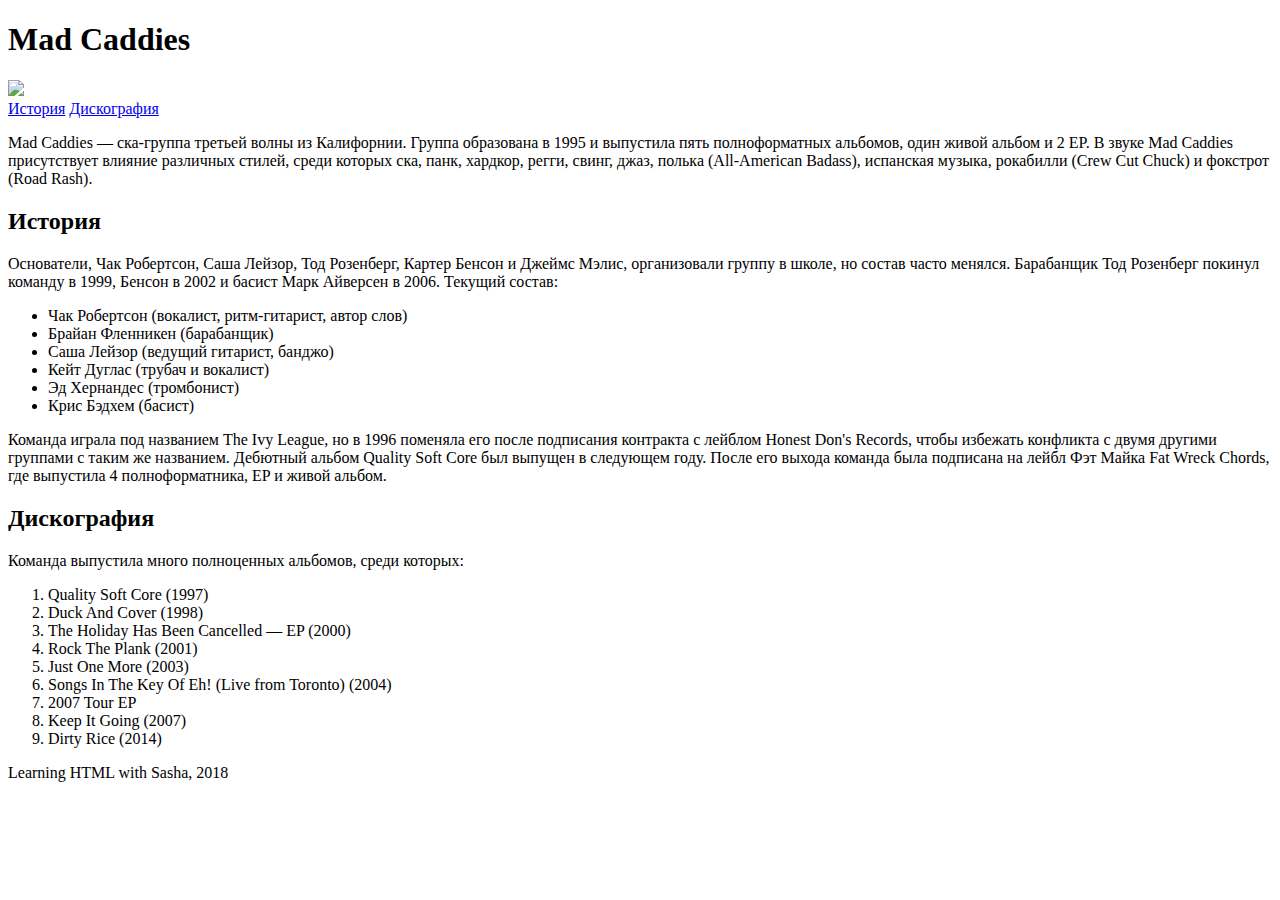
==== index.html @ 8bd48db3 "Первая домашка" ====
<!DOCTYPE html>
<html lang="en">
<head>
	<meta charset="UTF-8">
	<title>Mad Caddies</title>
	<meta keywords="ска">
</head>
<body>
	<div class="page">
		<header class="mainHeader">
			<div class="bandName">
				<h1>Mad Caddies</h1>
			</div>
			<div class="bandPicture">
				<img src="http://www.fatwreck.com/artist/large_photo/29/CaddiesHoriz1.jpg" width="400">
			</div>
			<nav class="mainMenu">
				<a href="#bandStory">История</a>
				<a href="#bandDiscography">Дискография</a>
			</nav>
		</header>
		<main class="hero">
			<section class="content">
				<div class="band details">
					<p>Mad Caddies — ска-группа третьей волны из Калифорнии. Группа образована в 1995 и выпустила пять полноформатных альбомов, один живой альбом и 2 EP. В звуке Mad Caddies присутствует влияние различных стилей, среди которых ска, панк, хардкор, регги, свинг, джаз, полька (All-American Badass), испанская музыка, рокабилли (Crew Cut Chuck) и фокстрот (Road Rash).</p>
					<h2 id="bandStory">История</h2>
					<p>Основатели, Чак Робертсон, Саша Лейзор, Тод Розенберг, Картер Бенсон и Джеймс Мэлис, организовали группу в школе, но состав часто менялся. Барабанщик Тод Розенберг покинул команду в 1999, Бенсон в 2002 и басист Марк Айверсен в 2006. Текущий состав:</p>
					<ul>
						<li>Чак Робертсон (вокалист, ритм-гитарист, автор слов)</li>
						<li>Брайан Фленникен (барабанщик)</li>
						<li>Саша Лейзор (ведущий гитарист, банджо)</li>
						<li>Кейт Дуглас (трубач и вокалист)</li>
						<li>Эд Хернандес (тромбонист)</li>
						<li>Крис Бэдхем (басист)</li>
					</ul>
					<p>Команда играла под названием The Ivy League, но в 1996 поменяла его после подписания контракта с лейблом Honest Don's Records, чтобы избежать конфликта с двумя другими группами с таким же названием. Дебютный альбом Quality Soft Core был выпущен в следующем году. После его выхода команда была подписана на лейбл Фэт Майка Fat Wreck Chords, где выпустила 4 полноформатника, EP и живой альбом.</p>
				</div>
				<div class="band music list">
					<h2 id="bandDiscography">Дискография</h2>
					<p>Команда выпустила много полноценных альбомов, среди которых:</p>
					<ol>
						<li>Quality Soft Core (1997)</li>
						<li>Duck And Cover (1998)</li>
						<li>The Holiday Has Been Cancelled — EP (2000)</li>
						<li>Rock The Plank (2001)</li>
						<li>Just One More (2003)</li>
						<li>Songs In The Key Of Eh! (Live from Toronto) (2004)</li>
						<li>2007 Tour EP</li>
						<li>Keep It Going (2007)</li>
						<li>Dirty Rice (2014)</li>
					</ol>
				</div>
			</section>
		</main>
		<footer class="mainFooter">
			<div class="copyright">
				<p>Learning HTML with Sasha, 2018</p>
			</div>
		</footer>
	</div>
</body>
</html>
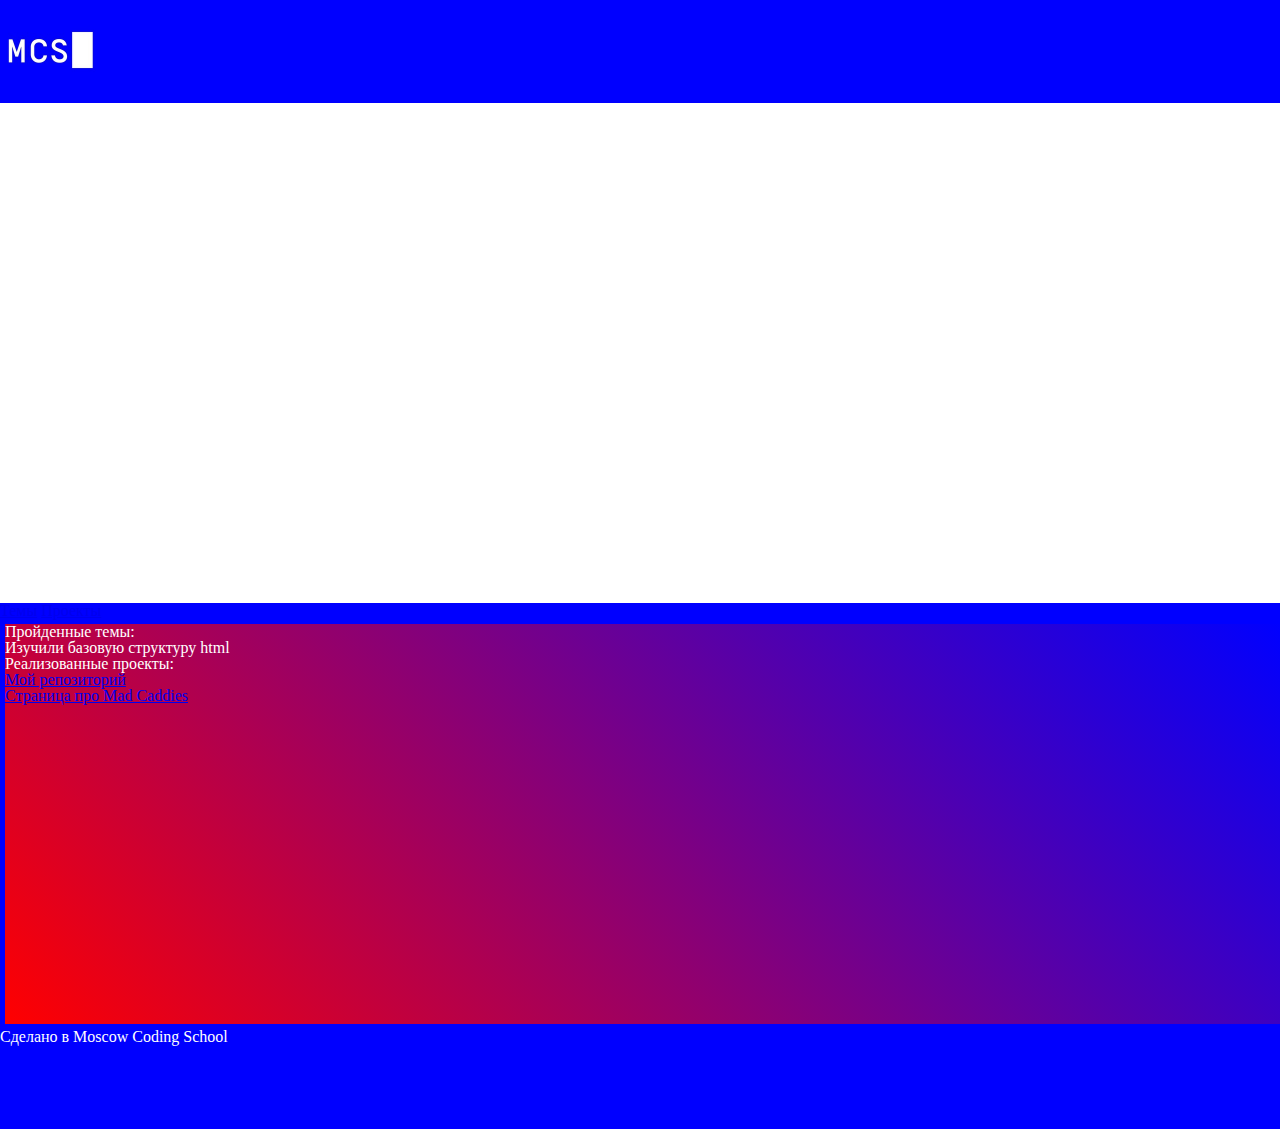
==== commit 76ac214d: "Домашка №2" ====
--- a/index.html
+++ b/index.html
@@ -1,62 +1,51 @@
 <!DOCTYPE html>
-<html lang="en">
-<head>
-	<meta charset="UTF-8">
-	<title>Mad Caddies</title>
-	<meta keywords="ска">
-</head>
-<body>
-	<div class="page">
-		<header class="mainHeader">
-			<div class="bandName">
-				<h1>Mad Caddies</h1>
-			</div>
-			<div class="bandPicture">
-				<img src="http://www.fatwreck.com/artist/large_photo/29/CaddiesHoriz1.jpg" width="400">
-			</div>
-			<nav class="mainMenu">
-				<a href="#bandStory">История</a>
-				<a href="#bandDiscography">Дискография</a>
-			</nav>
-		</header>
-		<main class="hero">
-			<section class="content">
-				<div class="band details">
-					<p>Mad Caddies — ска-группа третьей волны из Калифорнии. Группа образована в 1995 и выпустила пять полноформатных альбомов, один живой альбом и 2 EP. В звуке Mad Caddies присутствует влияние различных стилей, среди которых ска, панк, хардкор, регги, свинг, джаз, полька (All-American Badass), испанская музыка, рокабилли (Crew Cut Chuck) и фокстрот (Road Rash).</p>
-					<h2 id="bandStory">История</h2>
-					<p>Основатели, Чак Робертсон, Саша Лейзор, Тод Розенберг, Картер Бенсон и Джеймс Мэлис, организовали группу в школе, но состав часто менялся. Барабанщик Тод Розенберг покинул команду в 1999, Бенсон в 2002 и басист Марк Айверсен в 2006. Текущий состав:</p>
-					<ul>
-						<li>Чак Робертсон (вокалист, ритм-гитарист, автор слов)</li>
-						<li>Брайан Фленникен (барабанщик)</li>
-						<li>Саша Лейзор (ведущий гитарист, банджо)</li>
-						<li>Кейт Дуглас (трубач и вокалист)</li>
-						<li>Эд Хернандес (тромбонист)</li>
-						<li>Крис Бэдхем (басист)</li>
-					</ul>
-					<p>Команда играла под названием The Ivy League, но в 1996 поменяла его после подписания контракта с лейблом Honest Don's Records, чтобы избежать конфликта с двумя другими группами с таким же названием. Дебютный альбом Quality Soft Core был выпущен в следующем году. После его выхода команда была подписана на лейбл Фэт Майка Fat Wreck Chords, где выпустила 4 полноформатника, EP и живой альбом.</p>
+<html lang="ru">
+	<head>
+		<title>Навигатор по курсу веб-разработка для новичков</title>
+		<meta charset="utf-8">
+		<meta keywords="навигатор">
+		<link rel="stylesheet" type="text/css" href="style.css">
+	</head>
+	<body>
+		<!-- Вся страница -->
+		<div class="page">
+			<!-- Хэдер -->
+			<header class="mainHeader">
+				<div class="logo">
+					<img class="logo-image" src="logo.jpg" alt="logo">
 				</div>
-				<div class="band music list">
-					<h2 id="bandDiscography">Дискография</h2>
-					<p>Команда выпустила много полноценных альбомов, среди которых:</p>
-					<ol>
-						<li>Quality Soft Core (1997)</li>
-						<li>Duck And Cover (1998)</li>
-						<li>The Holiday Has Been Cancelled — EP (2000)</li>
-						<li>Rock The Plank (2001)</li>
-						<li>Just One More (2003)</li>
-						<li>Songs In The Key Of Eh! (Live from Toronto) (2004)</li>
-						<li>2007 Tour EP</li>
-						<li>Keep It Going (2007)</li>
-						<li>Dirty Rice (2014)</li>
-					</ol>
+				<div class="courseName">
+					<h1>Web for beginners</h1>
 				</div>
-			</section>
-		</main>
-		<footer class="mainFooter">
-			<div class="copyright">
-				<p>Learning HTML with Sasha, 2018</p>
-			</div>
-		</footer>
-	</div>
-</body>
+				<nav class="mainMenu">
+					<a href="#themesHeader">Темы</a>
+					<a href="#projectsHeader">Проекты</a>
+				</nav>
+			</header>
+			<!-- Зона контента -->
+			<main class="hero">
+				<section class="content">
+					<div class="levelCard themes">
+						<h2 id="themesHeader">Пройденные темы:</h2>
+						<ol>
+							<li>Изучили базовую структуру html</li>
+						</ol>
+					</div>
+					<div class="levelCard projects">
+						<h2 id="projectsHeader">Реализованные проекты:</h2>
+						<ul>
+							<li><a id="externalGit" href="https://github.com/SebasTeean/web_for_beginners" target="_blank">Мой репозиторий</a></li>
+							<li><a href="day1/hometask/index.html">Страница про Mad Caddies</a></li>
+						</ul>
+					</div>
+				</section>
+			</main>
+			<!-- Футер -->
+			<footer class="mainFooter">
+				<div class="copyright">
+					<p>Сделано в Moscow Coding School</p>
+				</div>
+			</footer>
+		</div>
+	</body>
 </html>--- a/style.css
+++ b/style.css
@@ -0,0 +1,38 @@
+@import url(reset_minified.css);
+
+.logo {
+	background-color: blue;
+}
+
+.logo-image {
+	height: 100px;
+}
+
+.courseName {
+	height: 500px;
+	background-image: url(code.png);
+	color: white;
+	background-size: cover;
+}
+
+/* Почему color не перекрашивает ссылки, несмотря на reset css? */
+.mainMenu {
+	background-color: blue;
+	color: white;
+}
+
+/* Нарыл про фоновый градиент на http://cssreference.io — сорри, что забежал вперед, было интересно попробовать */
+/* Почему color не перекрашивает ссылки, несмотря на reset css? */
+.content {
+	height: 400px;
+	width: 100%;
+	border: 5px solid blue;
+	background-image: linear-gradient(45deg, red, blue);
+	color: white;
+}
+
+.mainFooter {
+	background-color: blue;
+	height: 100px;
+	color: white;
+}